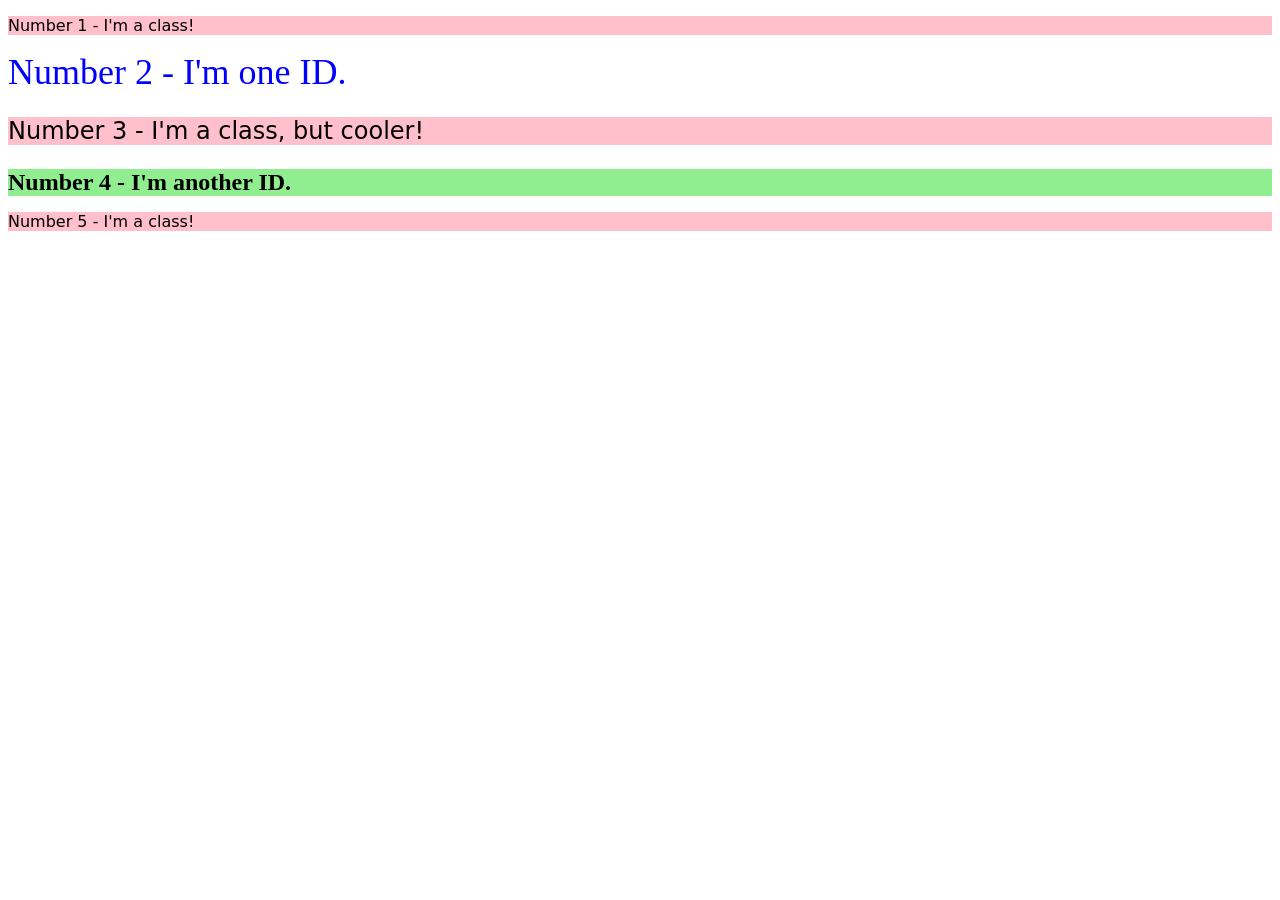
==== foundations/intro-to-css/02-class-id-selectors/index.html @ 1267caa4 "Added CSS styling to 02-class-id-selectors" ====
<!DOCTYPE html>
<html lang="en">
  <head>
    <link rel="stylesheet" href="style.css">
    <meta charset="UTF-8">
    <meta http-equiv="X-UA-Compatible" content="IE=edge">
    <meta name="viewport" content="width=device-width, initial-scale=1.0">
    <title>Class and ID Selectors</title>
    <link rel="stylesheet" href="style.css">
  </head>
  <body>
    <p>Number 1 - I'm a class!</p>
    <div id="num2">Number 2 - I'm one ID.</div>
    <p class="num3">Number 3 - I'm a class, but cooler!</p>
    <div id="num4">Number 4 - I'm another ID.</div>
    <p>Number 5 - I'm a class!</p>
  </body>
</html>
---- foundations/intro-to-css/02-class-id-selectors/style.css ----
/* Add CSS Styling */
p {
    background-color: pink;
    font-family: 'Verdana', 'DejaVu Sans', sans-serif;
}

#num2 {
    color: blue;
    font-size: 36px;
}

.num3 {
    font-size: 24px;
}

#num4 {
    background-color: lightgreen;
    font-size: 24px;
    font-weight: bold;
}
---- foundations/intro-to-css/02-class-id-selectors/style.css ----
/* Add CSS Styling */
p {
    background-color: pink;
    font-family: 'Verdana', 'DejaVu Sans', sans-serif;
}

#num2 {
    color: blue;
    font-size: 36px;
}

.num3 {
    font-size: 24px;
}

#num4 {
    background-color: lightgreen;
    font-size: 24px;
    font-weight: bold;
}
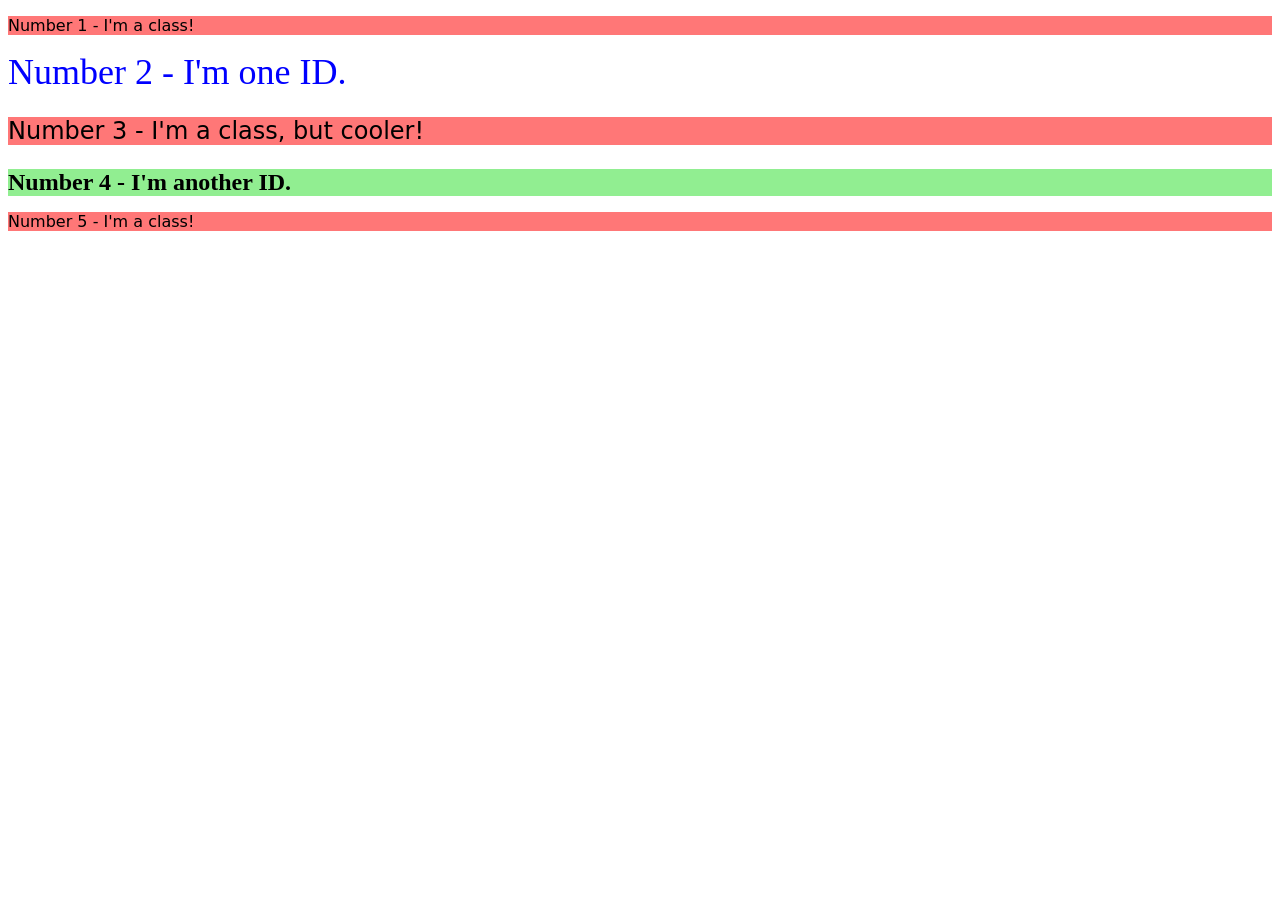
==== commit de6f5e35: "Add classes to p elements" ====
--- a/foundations/intro-to-css/02-class-id-selectors/index.html
+++ b/foundations/intro-to-css/02-class-id-selectors/index.html
@@ -9,10 +9,10 @@
     <link rel="stylesheet" href="style.css">
   </head>
   <body>
-    <p>Number 1 - I'm a class!</p>
+    <p class="odd">Number 1 - I'm a class!</p>
     <div id="num2">Number 2 - I'm one ID.</div>
-    <p class="num3">Number 3 - I'm a class, but cooler!</p>
+    <p class="odd num3">Number 3 - I'm a class, but cooler!</p>
     <div id="num4">Number 4 - I'm another ID.</div>
-    <p>Number 5 - I'm a class!</p>
+    <p class="odd">Number 5 - I'm a class!</p>
   </body>
 </html>
--- a/foundations/intro-to-css/02-class-id-selectors/style.css
+++ b/foundations/intro-to-css/02-class-id-selectors/style.css
@@ -1,11 +1,11 @@
 /* Add CSS Styling */
-p {
-    background-color: pink;
+.odd {
+    background-color: #ff7777;
     font-family: 'Verdana', 'DejaVu Sans', sans-serif;
 }
 
 #num2 {
-    color: blue;
+    color: rgb(0, 0, 255);
     font-size: 36px;
 }
 
@@ -14,7 +14,7 @@
 }
 
 #num4 {
-    background-color: lightgreen;
+    background-color: hsl(120, 73%, 75%);
     font-size: 24px;
     font-weight: bold;
 }
--- a/foundations/intro-to-css/02-class-id-selectors/style.css
+++ b/foundations/intro-to-css/02-class-id-selectors/style.css
@@ -1,11 +1,11 @@
 /* Add CSS Styling */
-p {
-    background-color: pink;
+.odd {
+    background-color: #ff7777;
     font-family: 'Verdana', 'DejaVu Sans', sans-serif;
 }
 
 #num2 {
-    color: blue;
+    color: rgb(0, 0, 255);
     font-size: 36px;
 }
 
@@ -14,7 +14,7 @@
 }
 
 #num4 {
-    background-color: lightgreen;
+    background-color: hsl(120, 73%, 75%);
     font-size: 24px;
     font-weight: bold;
 }
